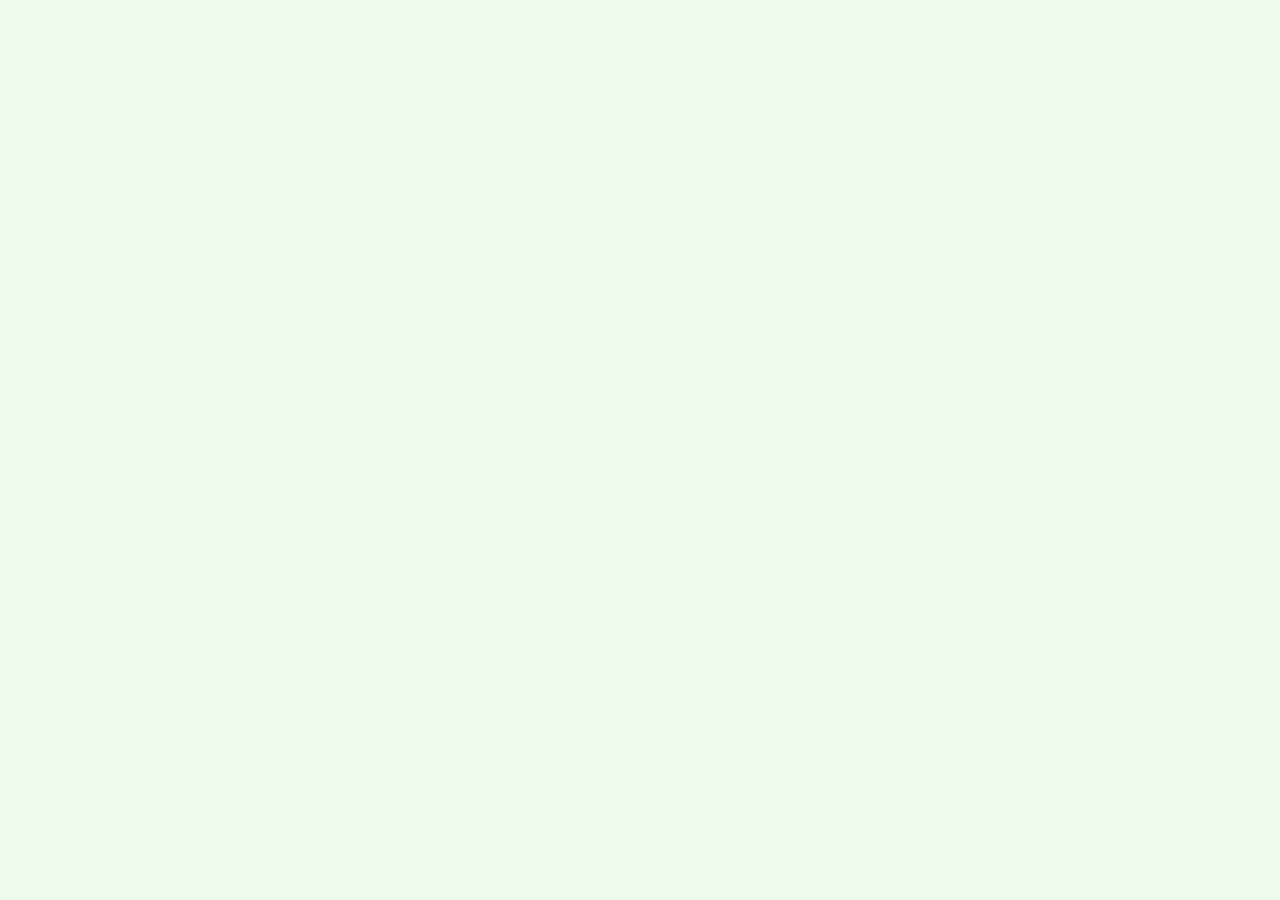
==== index.html @ b991e311 "Thank you." ====
<!doctype html>
<html>
<head>
<meta charset="utf-8">

<title>USA States Quiz</title>

<!-- stylesheets -->
<link rel="stylesheet" href="css/usaquiz.css" type="text/css"/>

<!-- third-party javascript -->
<script src="http://d3js.org/d3.v3.min.js" charset="utf-8"></script>

<!-- our javascript -->
<script src="js/usaquiz.min.js" charset="utf-8"></script>

<script type="text/javascript">
window.onload = function () {
    var lang = 'en';

    try {
        if ( document.URL.indexOf( 'lang=ja' ) !== -1 ) {
            lang = 'ja';
        }
    } catch ( e ) {
    }

    var quiz = usaquiz( document.getElementById( 'container' ), lang );

    quiz.start();
};

</script>

</head>

<body>

<div id="container"></div>

</body>

</html>
---- css/usaquiz.css ----
body {
    background-color: #EFFCEB;
}

table {
    border-collapse: collapse;
    margin-top: 1em;
}

table, th, td {
    border: 1px solid black;
}

td {
    padding: 4px;
}

div.panel {
    margin-top: 1em;
}


#container {
    width: 1016px;
    margin: 0 auto;
}

.question {
    font-size: 200%;
    text-align: center;
}

.mistakes {
    color: red;
    font-weight: bold;
}

.correct {
    color: blue;
    font-weight: bold;
}

#map {
    background-color: #DDD;
}

#start-button {
    margin-left: 1em;
}

table.states-table {
    width: 1000px;
    background-color: #FFF;
    border: 2px solid black;
}

td.td-state {
    width: 160px;
}

td.td-result {
    width: 40px;
    border-right: 2px solid black;
}
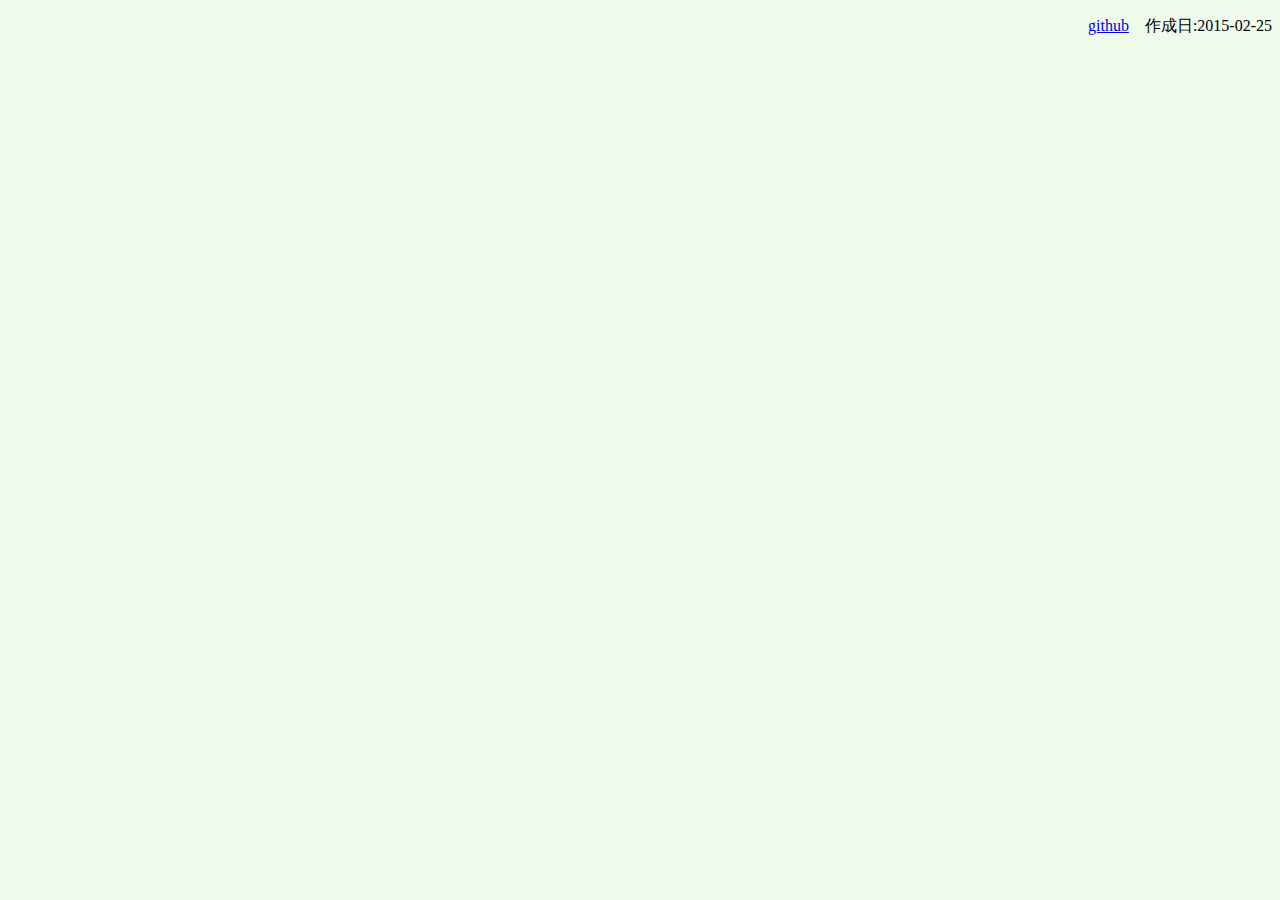
==== commit ca7deb58: "aa" ====
--- a/index.html
+++ b/index.html
@@ -38,6 +38,10 @@
 
 <div id="container"></div>
 
+<div>
+  <p style="text-align: right;"><a href="https://github.com/ivan111/usa_quiz">github</a>　作成日:2015-02-25</p>
+</div>
+
 </body>
 
 </html>
--- a/css/usaquiz.css
+++ b/css/usaquiz.css
@@ -42,10 +42,16 @@
 
 #map {
     background-color: #DDD;
+    margin-top: 1em;
+    margin-: 1em;
 }
 
-#start-button {
+#cur_pos {
     margin-left: 1em;
+}
+
+span.usuku {
+    color: #888;
 }
 
 table.states-table {
@@ -62,3 +68,49 @@
     width: 40px;
     border-right: 2px solid black;
 }
+
+
+.bso-text {
+    fill: #FFF;
+    font-size: 16px;
+    font-weight: bold;
+}
+
+
+.bso-off {
+    fill: #888;
+    stroke: #000;
+    stroke-width: .5px;
+}
+
+
+.bso-on-0 {
+    fill: #28CC8F;
+    stroke: #000;
+    stroke-width: .5px;
+}
+
+
+.bso-on-1 {
+    fill: #E9D912;
+    stroke: #000;
+    stroke-width: .5px;
+}
+
+
+.bso-on-2 {
+    fill: #E43E24;
+    stroke: #000;
+    stroke-width: .5px;
+}
+
+
+div.tooltip {
+    position: absolute;
+    padding: 3px;
+    font: 12px sans-serif;
+    background: #FFF;
+    border: 0px;
+    border-radius: 6px;
+    pointer-events: none;
+}
